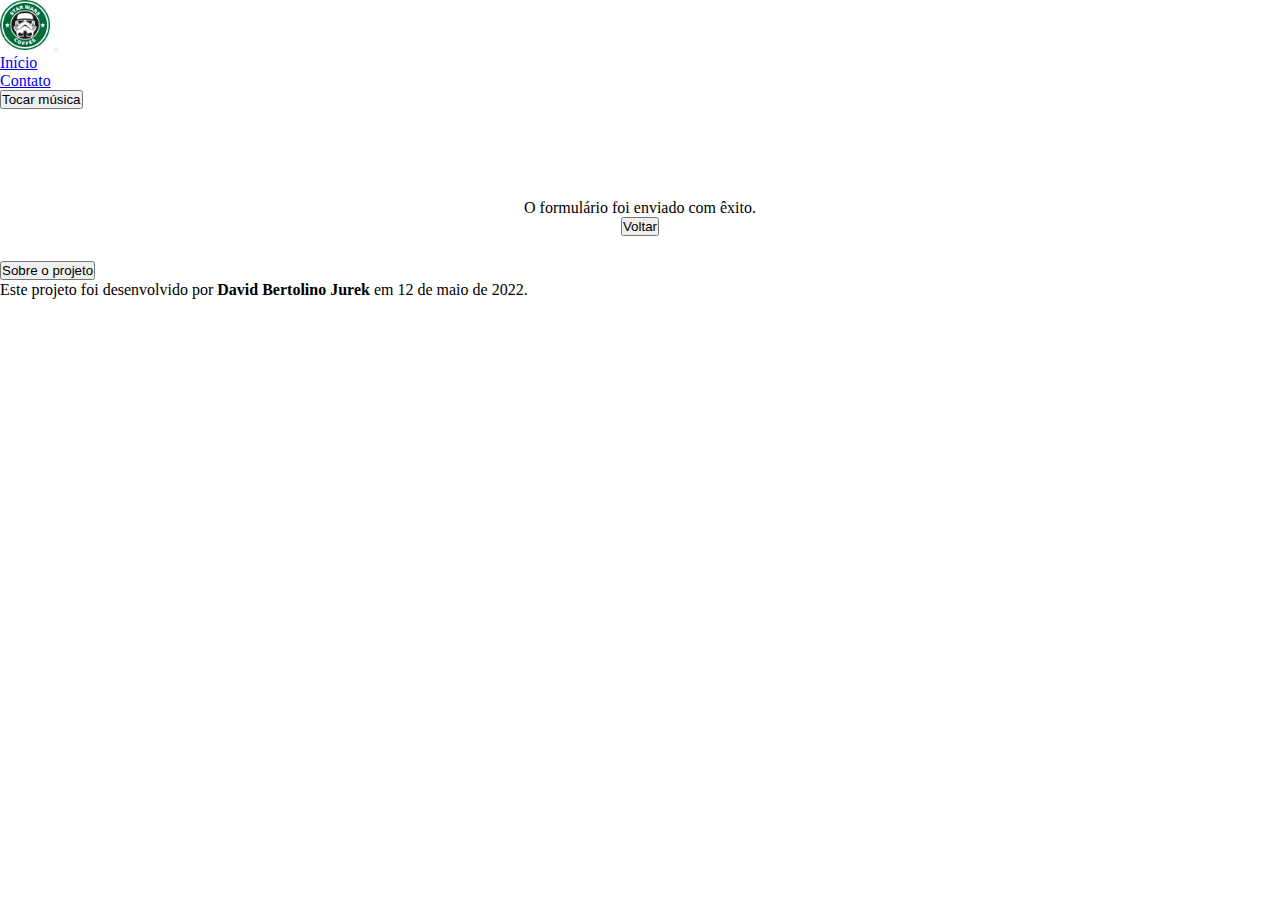
==== form-submit.html @ 175239a6 "Adicionado página de confirmação de envio de formulário" ====
<!DOCTYPE html>
<html lang="pt-br">
<head>
    <meta charset="UTF-8">
    <meta http-equiv="X-UA-Compatible" content="IE=edge">
    <meta name="viewport" content="width=device-width, initial-scale=1.0">
    <title>Star Wars Coffee</title>
    <link rel="shortcut icon" type="image/jpg" href="images/icons/logo-star-wars-coffee.png"/>
    <link rel="stylesheet" href="styles/styles.css">
    <link href="https://cdn.jsdelivr.net/npm/bootstrap@5.1.3/dist/css/bootstrap.min.css" rel="stylesheet" integrity="sha384-1BmE4kWBq78iYhFldvKuhfTAU6auU8tT94WrHftjDbrCEXSU1oBoqyl2QvZ6jIW3" crossorigin="anonymous">
</head>
<body>
    <header>
        <nav class="navbar navbar-expand-lg navbar-light bg-success">
            <div class="container-fluid">
              <img src="images/icons/logo-star-wars-coffee.png" alt="" width="50">
              <button class="navbar-toggler" type="button" data-bs-toggle="collapse" data-bs-target="#navbarNav" aria-controls="navbarNav" aria-expanded="false" aria-label="Toggle navigation">
                <span class="navbar-toggler-icon"></span>
              </button>
              <div class="collapse navbar-collapse" id="navbarNav">
                <ul class="navbar-nav">
                  <li class="nav-item">
                    <a class="nav-link active" aria-current="page" href="#">Início</a>
                  </li>
                  <li class="nav-item">
                    <a class="nav-link" href="#contato">Contato</a>
                  </li>
                  <li class="nav-item">
                    <button type="button" id="play-theme" class="btn btn-warning"><span id="onoff-text">Tocar música</span></button>
                  </li>
                </ul>
              </div>
            </div>
          </nav>
    </header>
    <main>
        <div class="container-fluid content">
            <div class="row">
                <div class="col-12">
                    <div class="alert alert-success" role="alert">
                        O formulário foi enviado com êxito.
                    </div>
                    <a href="/index.html"><button type="button" class="btn btn-primary margin-button">Voltar</button></a>
                </div>
            </div>
        </div>
    </main>
    <footer>
        <div class="accordion" id="accordionExample">
            <div class="accordion-item">
              <h2 class="accordion-header" id="headingOne">
                <button class="accordion-button collapsed" type="button" data-bs-toggle="collapse" data-bs-target="#collapseOne" aria-expanded="false" aria-controls="collapseOne">
                  Sobre o projeto
                </button>
              </h2>
              <div id="collapseOne" class="accordion-collapse collapse" aria-labelledby="headingOne" data-bs-parent="#accordionExample">
                <div class="accordion-body">
                  Este projeto foi desenvolvido por <strong>David Bertolino Jurek</strong> em 12 de maio de 2022.
                </div>
              </div>
            </div>
          </div>
    </footer>
    <script src="https://cdn.jsdelivr.net/npm/bootstrap@5.1.3/dist/js/bootstrap.bundle.min.js" integrity="sha384-ka7Sk0Gln4gmtz2MlQnikT1wXgYsOg+OMhuP+IlRH9sENBO0LRn5q+8nbTov4+1p" crossorigin="anonymous"></script>
    <script src="scripts/myScript1.js"></script>
</body>
</html>
---- styles/styles.css ----
* {
    margin: 0;
    padding: 0;
}

.content {
    margin-top: 10vh;
    text-align: center;
}

.margin-button {
    margin-bottom: 2vh;
}

.no-oficial {
    margin-top: 10vh;
    background-color: #04513A;
    color: #fff;
    padding: 10vh;
    text-align: center;
}

.image-margin {
    margin-bottom: 2vh;
}

@media (min-width: 576px) {

}

@media (min-width: 768px) {

}

@media (min-width: 992px) {

}

@media (min-width: 1200px) {

}
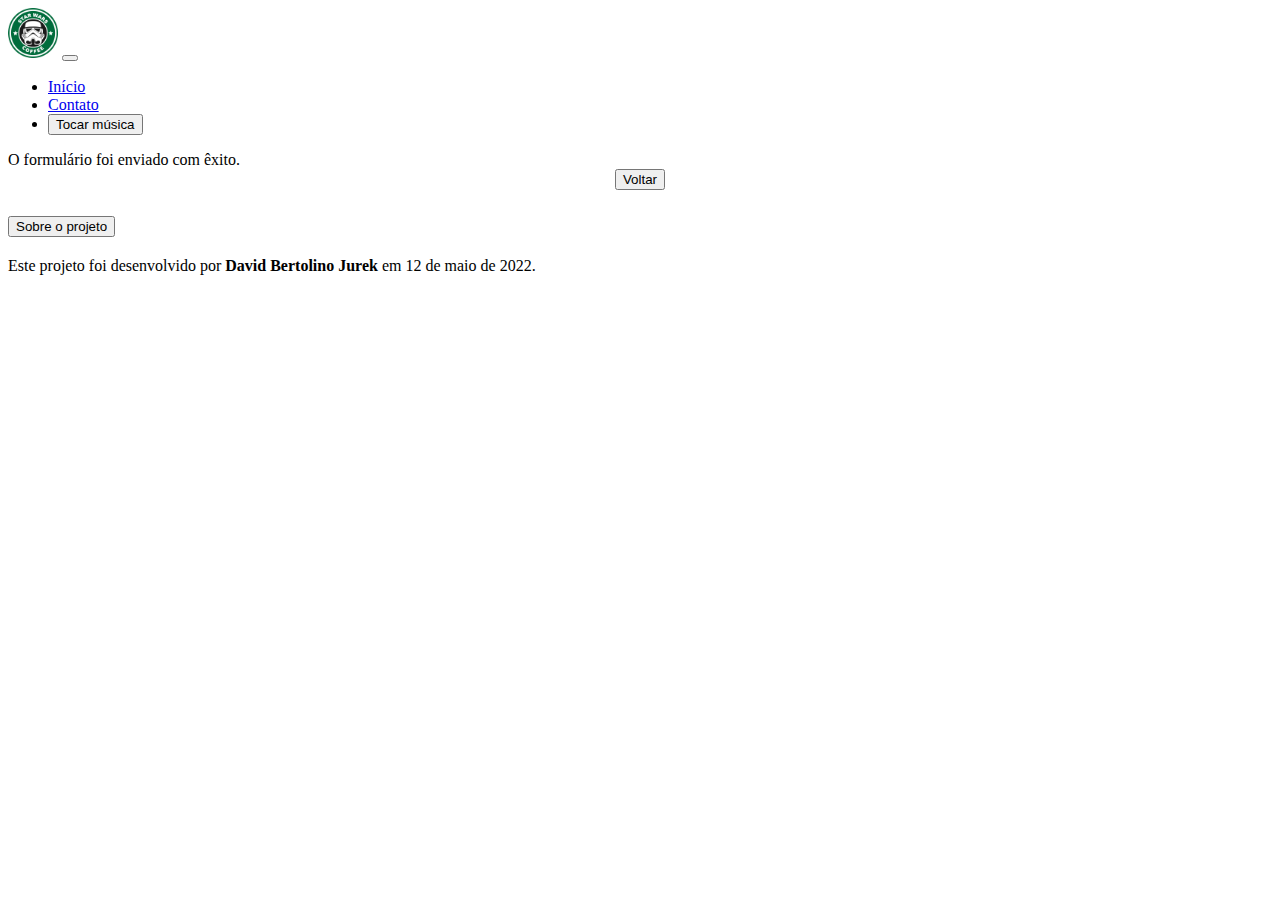
==== commit d23dfd16: "Ajustado estilização" ====
--- a/form-submit.html
+++ b/form-submit.html
@@ -6,7 +6,7 @@
     <meta name="viewport" content="width=device-width, initial-scale=1.0">
     <title>Star Wars Coffee</title>
     <link rel="shortcut icon" type="image/jpg" href="images/icons/logo-star-wars-coffee.png"/>
-    <link rel="stylesheet" href="styles/styles.css">
+    <link rel="stylesheet" href="styles/styles-form-submit.css">
     <link href="https://cdn.jsdelivr.net/npm/bootstrap@5.1.3/dist/css/bootstrap.min.css" rel="stylesheet" integrity="sha384-1BmE4kWBq78iYhFldvKuhfTAU6auU8tT94WrHftjDbrCEXSU1oBoqyl2QvZ6jIW3" crossorigin="anonymous">
 </head>
 <body>
@@ -40,7 +40,9 @@
                     <div class="alert alert-success" role="alert">
                         O formulário foi enviado com êxito.
                     </div>
-                    <a href="/index.html"><button type="button" class="btn btn-primary margin-button">Voltar</button></a>
+                    <div class="button-position">
+                      <a href="/index.html"><button type="button" class="btn btn-primary">Voltar</button></a>
+                    </div>
                 </div>
             </div>
         </div>
--- a/styles/styles-form-submit.css
+++ b/styles/styles-form-submit.css
@@ -0,0 +1,7 @@
+/*
+ * Estilização de tags herdeiras da classe button-position.
+*/
+.button-position {
+    text-align: center;
+    margin-bottom: 2vh;
+}